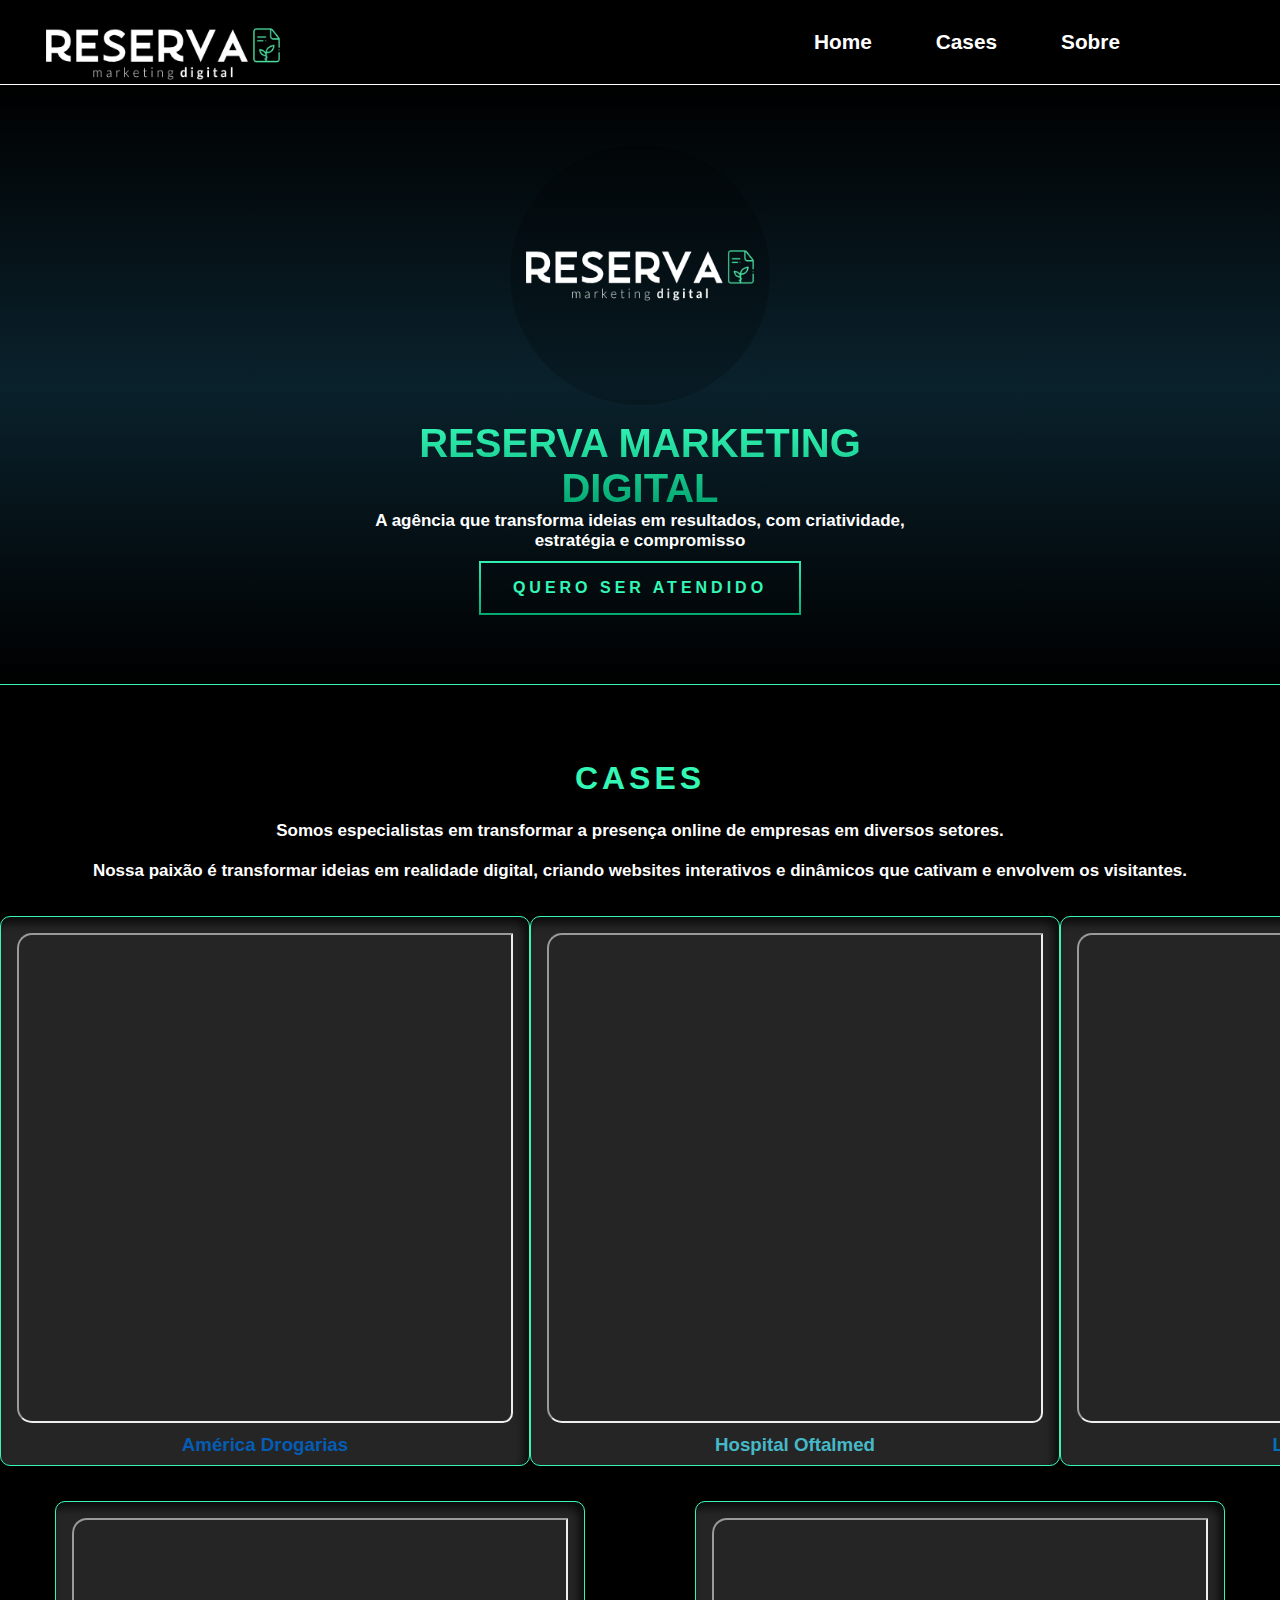
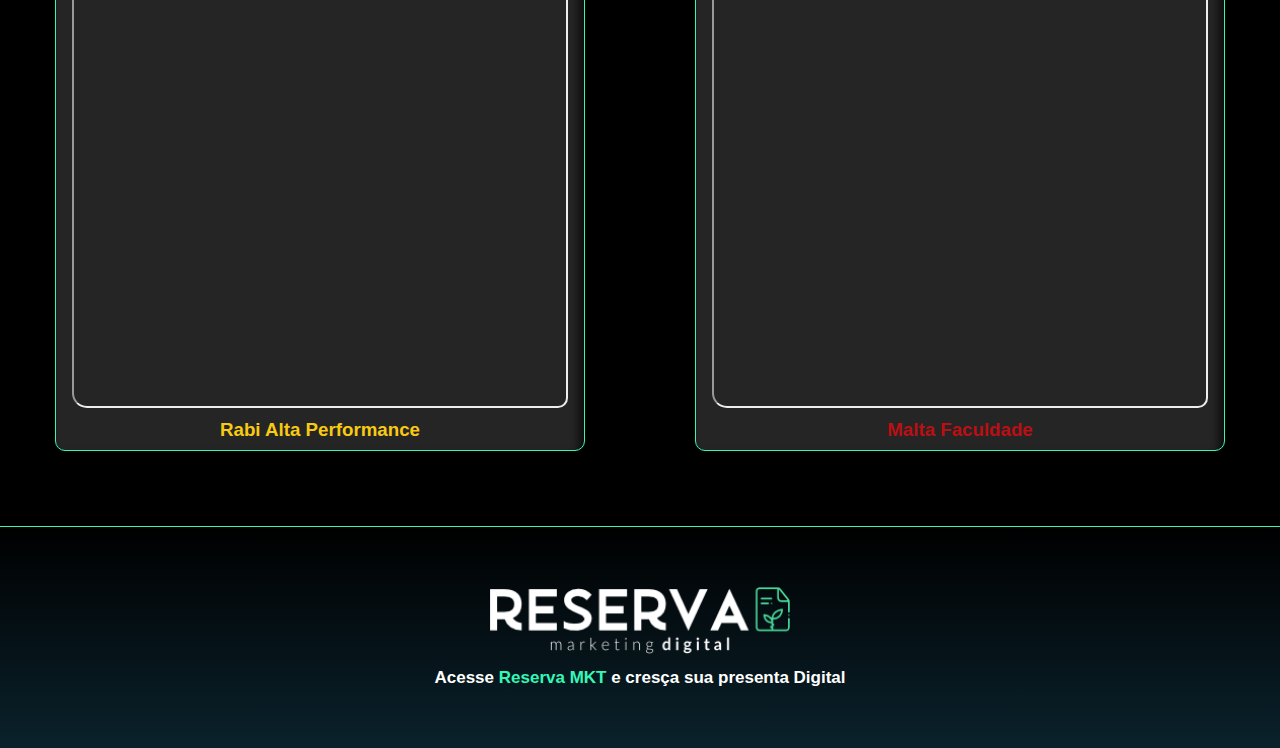
==== index.html @ 78aa05d7 "." ====
<!DOCTYPE html>
<html lang="pt-br">
<head>
    <meta charset="UTF-8">
    <meta name="viewport" content="width=device-width, initial-scale=1.0">
    <title>Reserva Marketing Digital</title>
    <link rel="stylesheet" href="style.css">
    <link rel="icon" href="assets/icon.png">
</head>
<body id="root">
        <header class="menu-principal">
            <div class="img_reserva">
                <a class="imagem-reserva" href="index.html">
                    <img src="assets/rsv - logo.png" alt="Logo Reserva" class="rsv-logo">
                </a>
            </div>
            <div class="navbar">
                <nav class="navigation">
                    <ul class="ul-navigation" role="menu-princ">
                        <li class="menu">
                            <a target="_self" href="#">
                                <span class="menu-itens">Home</span>
                            </a>
                        </li>
                        <li class="menu">
                            <a target="_self" href="#cases">
                                <span class="menu-itens">Cases</span>
                            </a>
                        </li>
                        <li class="menu">
                            <a target="_self" href="sobre.html">
                                <span class="menu-itens">Sobre</span>
                            </a>
                        </li>
                    </ul>
                </nav>
            </div>
        </header>
        <section class="banner">
            <div class="banner-content">
                <div class="logo">
                <img src="assets/rsv - logo.png" title="Logotipo Trilha de CSS DIO" alt="Logotipo Trilha de CSS DIO">
                </div>
                <h1>Reserva Marketing Digital</h1>
                <p>A agência que transforma ideias em resultados, com criatividade, estratégia e compromisso</p>
                <a href="https://wa.me/5586981817318" target="_blank">
                    <button>Quero Ser Atendido</button>
                </a>
              </div>
        </section>
        <main>
            <section id="cases">
                <h2>Cases</h2>
                <p style="margin-bottom: 35px;">
                    Somos especialistas em transformar a presença online de empresas em diversos setores.
                    <br><br>
                    Nossa paixão é transformar ideias em realidade digital, criando websites interativos e dinâmicos que cativam e envolvem os visitantes.
                </p>
                <div class="modules-list">
                    <div class="case">
                        <iframe src="https://americadrogarias.com.br"></iframe>
                        <h3><a class="america" href="https://americadrogarias.com.br" target="_blank">América Drogarias</a></h3>
                    </div>
                    <div class="case">
                        <iframe src="https://hospitaloftalmed.com.br"></iframe>
                        <h3><a class="oftalmed" href="https://hospitaloftalmed.com.br" target="_blank">Hospital Oftalmed</a></h3>
                    </div>
                    <div class="case">
                        <iframe src="https://leitelonga.com.br"></iframe>
                        <h3><a class="longa" href="https://leitelonga.com.br" target="_blank">Leite Longa</a></h3>
                    </div>
                </div>
                <div class="modules-list">
                    <div class="case">
                        <iframe src="https://rabialtaperformance.com.br"></iframe>
                        <h3><a class="rabi" href="https://rabialtaperformance.com.br" target="_blank">Rabi Alta Performance</a></h3>
                    </div>
                    <div class="case">
                        <iframe src="https://faculdademalta.edu.br"></iframe>
                        <h3><a class="malta" href="https://faculdademalta.edu.br" target="_blank">Malta Faculdade</a></h3>
                    </div>
                </div>
              </section>
        </main>
        <footer>
            <img class="Reserva-Logo" src="assets/rsv - logo.png" title="Logotipo da Reserva Marketing Digital" alt="Logotipo da Reserva Marketing Digital">
            <p>Acesse <a href="index.html">Reserva MKT</a> e cresça sua presenta Digital</p>
        </footer>
</body>
</html>
---- style.css ----
* {
    font-family: 'Raleway', sans-serif;
    box-sizing: border-box;
    margin: 0;
}

body {
    margin: 0;
    background-color: black;
}

a {
    cursor: pointer;
    text-decoration: none;
}

.menu-principal {
    position: sticky;
    top: 0px;
    display: flex;
    align-items: center;
    width: 100%;
    background-color: #000;
    margin: 0px;
    padding: 0px;
    justify-content: space-between;
    border-bottom: 0.1em solid #fff;
}

.img_reserva {
    margin: 28px 0 0 30px;
}

.menu-principal a {
    background-color: transparent;
}

.rsv-logo {
    width: 250px;
    margin: 0px;
    padding-left: 1rem;
}

.rsv-logo img {
    vertical-align: middle;
}

.navbar {
    margin-right: 10%;    
}

.ul-navigation {
    display: flex;
    flex-direction: row;
}

.menu {
    -webkit-box-align: center;
    align-items: center;
    display: flex;
    flex-direction: row;
    -webkit-box-pack: end;
    width: 100%;
    position: relative;
}

.menu a {
    text-decoration: none;
}

.menu-itens {
    background-color: black;
    display: flex;
    flex-direction: row;
    font-size: 1.3rem;
    font-weight: 600;
    padding: 0px 2rem;
    color: #fff;
}

.banner {
    background-image: linear-gradient(rgba(0, 0, 0, .6), rgba(49, 168, 221, .2), rgba(0, 0, 0, .6)), url(../images/banner.png);
    background-size: cover;
    background-repeat: no-repeat;
    height: 600px;
    padding-top: 60px;
    border-bottom: 1px solid #34f7b6;
}

.logo {
    background-color: rgb(0 0 0 / 20%);
    height: 260px;
    width: 260px;
    margin: auto;
    border-radius: 50%;
    padding: 16px;
    margin-bottom: 16px;
}

.banner .logo img {
    margin: auto;
    width: 100%;
    height: 100%;
    object-fit: contain;
}

.banner h1{
    font-size: 2.5rem;
    font-weight: 900;
    text-transform: uppercase;
    color: transparent;
    background: -webkit-linear-gradient(#34f7b6, #01a16c);
    -webkit-background-clip: text;
}

.banner-content button {
    margin-top: 10px;
    cursor: pointer;
    color: #34f7b6;
    font-size: 1rem;
    font-weight: bold;
    padding: 16px 32px;
    text-transform: uppercase;
    letter-spacing: 4px;
    background-color: transparent;
    border-image: linear-gradient(#34f7b6, #01a16c);
    border-image-slice: 10;
    border-radius: 30px;
}

:hover.banner-content button {
    color: #fff;
    border-image: linear-gradient(#fff, #01a16c);
    border-image-slice: 10;
}

p {
    color: white;
    font-size: 17px;
    font-weight: 700;
}

.banner-content {
    color: white;
    width: 600px;
    margin: auto;
    text-align: center;
}

.esquerdo {
    max-width: 45%;
    align-items: center;
    white-space: wrap;
    height: 500px;
}

.esquerdo h3 {
    position: relative;
    color: white;
}

.esquerdo p {
    position: relative;
    color: white;
    text-wrap: wrap;
}

#cases {
    text-align: center;
    margin: 75px auto;
}

h2 {
    font-size: 2rem;
    color: #34f7b6;
    font-weight: bold;
    letter-spacing: 4px;
    text-transform: uppercase;
    margin-bottom: 24px;
}

#cases .modules-list {
    margin: 35px 0;
    display: flex;
    height: 550px;
    flex-direction: row;
}

#cases .modules-list .case {
    color: white;
    margin: 0 auto;
    border: 1px solid #34f7b6;  
    background-color: #252525;
    padding: 16px;
    border-radius: 10px;
    box-shadow: inset -5px 6px 8px rgba(0, 0, 0, .7);
}

#cases .modules-list .case iframe {
    width: 496px;
    height: 490px;
    border-radius: 15px 1px 10px 15px;
}

#cases .modules-list .case  h3{
    margin-top: 7px;
}

.america {
    color: #045cb4;
}

.oftalmed {
    color: #46b9c9;
}

.longa {
    color: #0072bc;
}

.rabi {
    color: #f8ca12;
}

.malta {
    color: #BA0F14;
}

#cases .modules-list .case  h3 a:hover{
    color: #34f7b6;
}

footer {
    padding: 60px 0;
    text-align: center;
    background-image: linear-gradient(rgba(50, 168, 219, .0), rgba(50, 168, 219, .2));
    border-top: 1px solid #34f7b6;
}

footer .Reserva-Logo {
    width: 300px;
    margin-bottom: 10px;
}

footer a {
    color: #34f7b6;
    font-weight: bold;
    text-decoration: none;
}
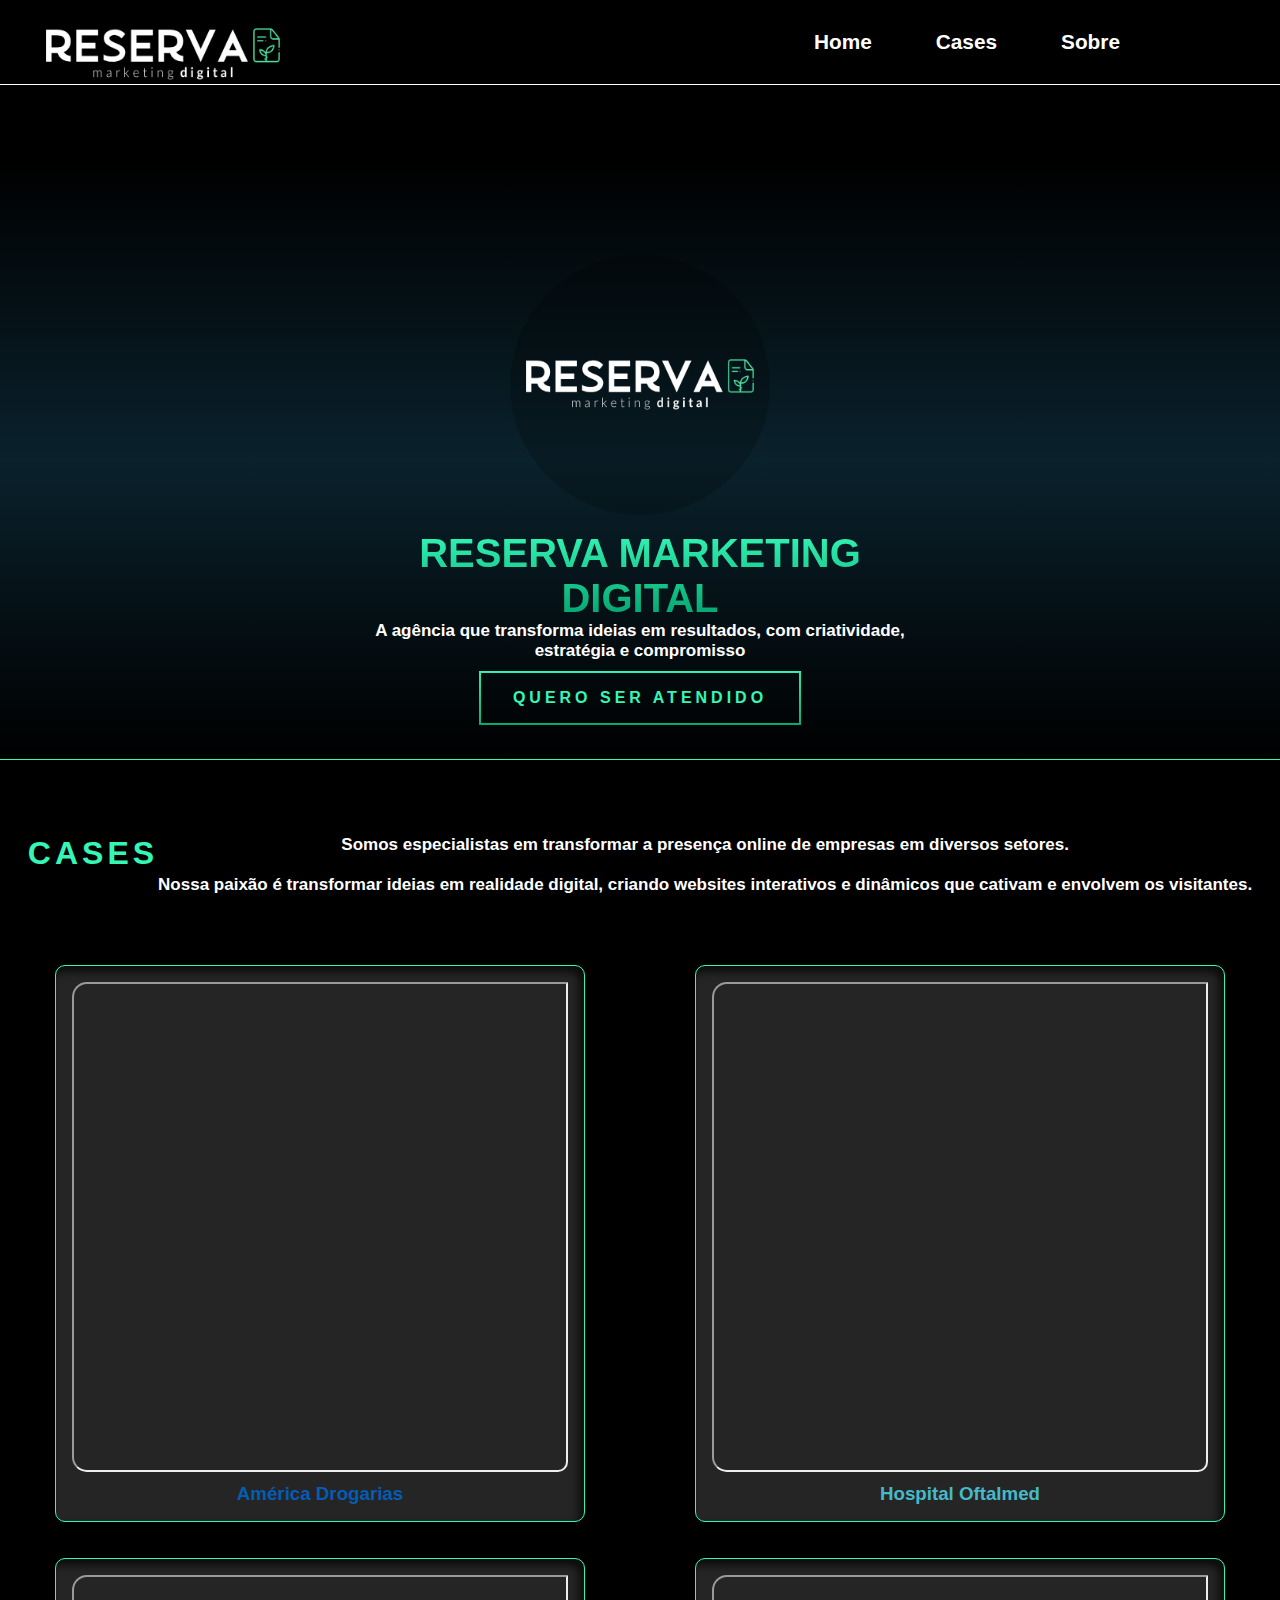
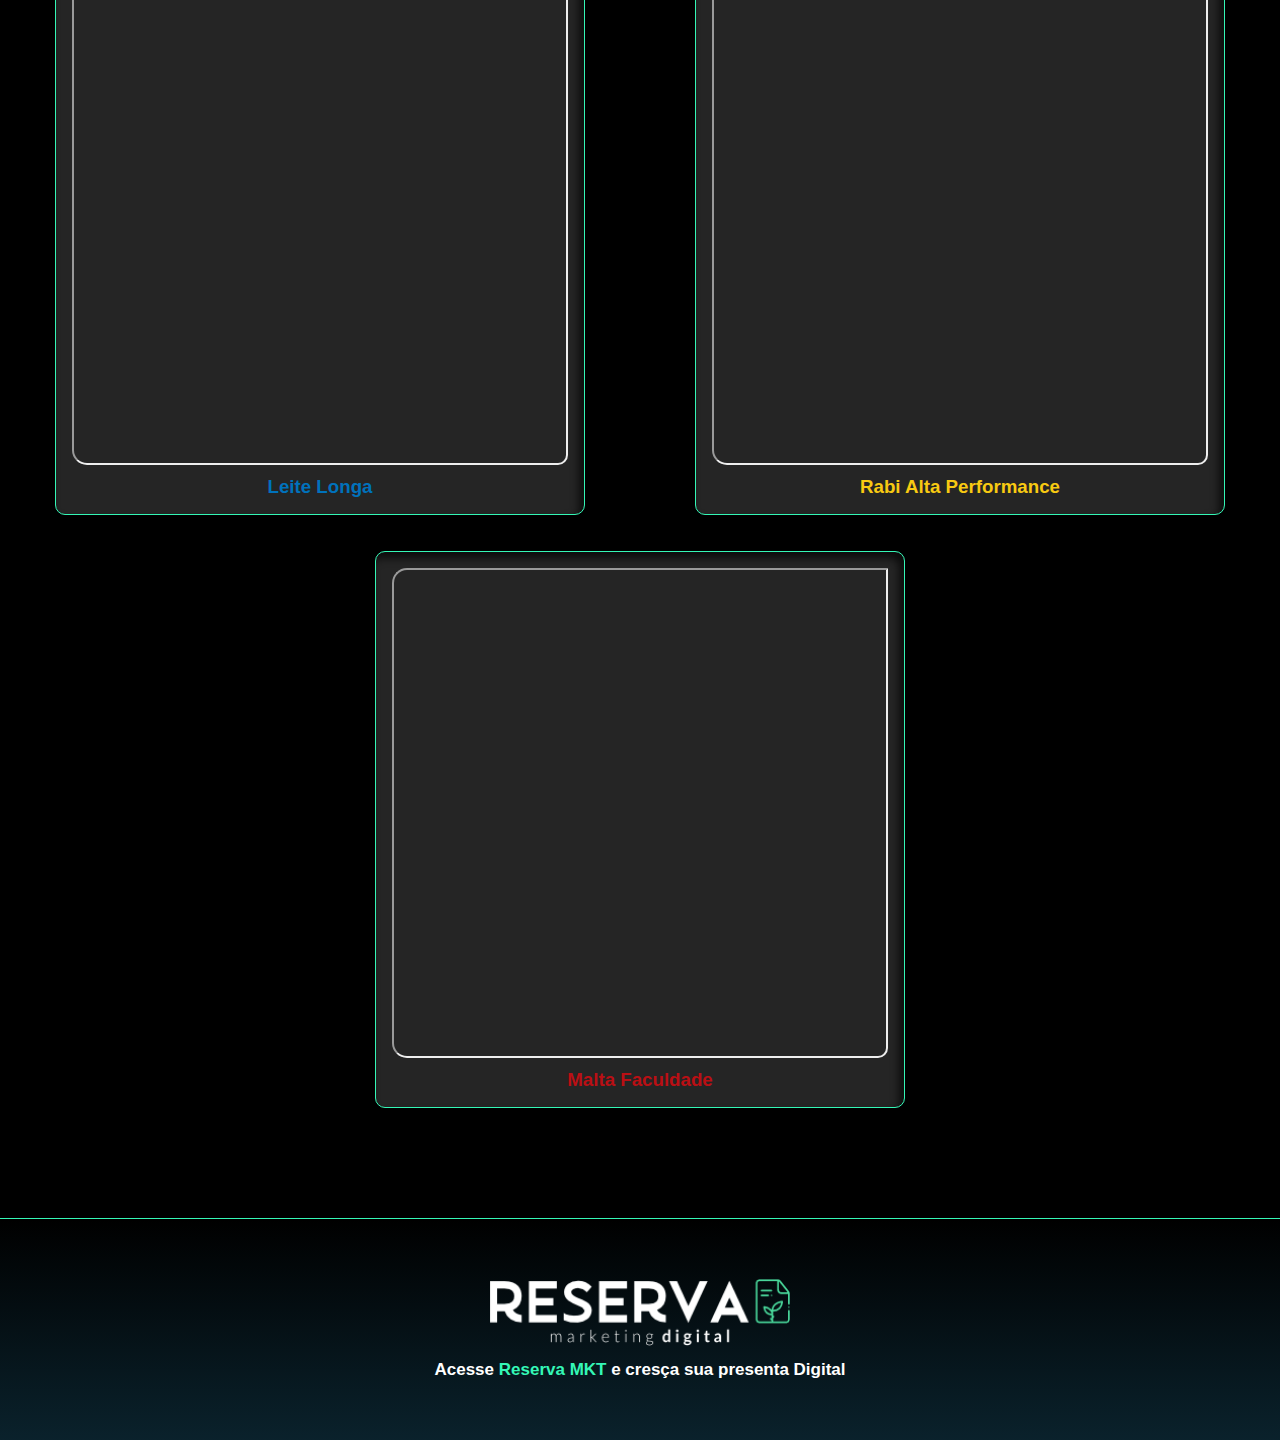
==== commit 5481380b: "." ====
--- a/index.html
+++ b/index.html
@@ -69,8 +69,6 @@
                         <iframe src="https://leitelonga.com.br"></iframe>
                         <h3><a class="longa" href="https://leitelonga.com.br" target="_blank">Leite Longa</a></h3>
                     </div>
-                </div>
-                <div class="modules-list">
                     <div class="case">
                         <iframe src="https://rabialtaperformance.com.br"></iframe>
                         <h3><a class="rabi" href="https://rabialtaperformance.com.br" target="_blank">Rabi Alta Performance</a></h3>
--- a/style.css
+++ b/style.css
@@ -165,9 +165,13 @@
     text-wrap: wrap;
 }
 
-#cases {
+section {
     text-align: center;
     margin: 75px auto;
+    display: flex;
+    flex-direction: row;
+    flex-wrap: wrap;
+    justify-content: center;
 }
 
 h2 {
@@ -179,14 +183,14 @@
     margin-bottom: 24px;
 }
 
-#cases .modules-list {
+.modules-list {
     margin: 35px 0;
     display: flex;
-    height: 550px;
-    flex-direction: row;
-}
-
-#cases .modules-list .case {
+    flex-wrap: wrap;
+    row-gap: 4vh;
+}
+
+.modules-list .case {
     color: white;
     margin: 0 auto;
     border: 1px solid #34f7b6;  
@@ -196,13 +200,13 @@
     box-shadow: inset -5px 6px 8px rgba(0, 0, 0, .7);
 }
 
-#cases .modules-list .case iframe {
+.modules-list .case iframe {
     width: 496px;
     height: 490px;
     border-radius: 15px 1px 10px 15px;
 }
 
-#cases .modules-list .case  h3{
+.modules-list .case  h3{
     margin-top: 7px;
 }
 
@@ -226,7 +230,7 @@
     color: #BA0F14;
 }
 
-#cases .modules-list .case  h3 a:hover{
+.modules-list .case  h3 a:hover{
     color: #34f7b6;
 }
 
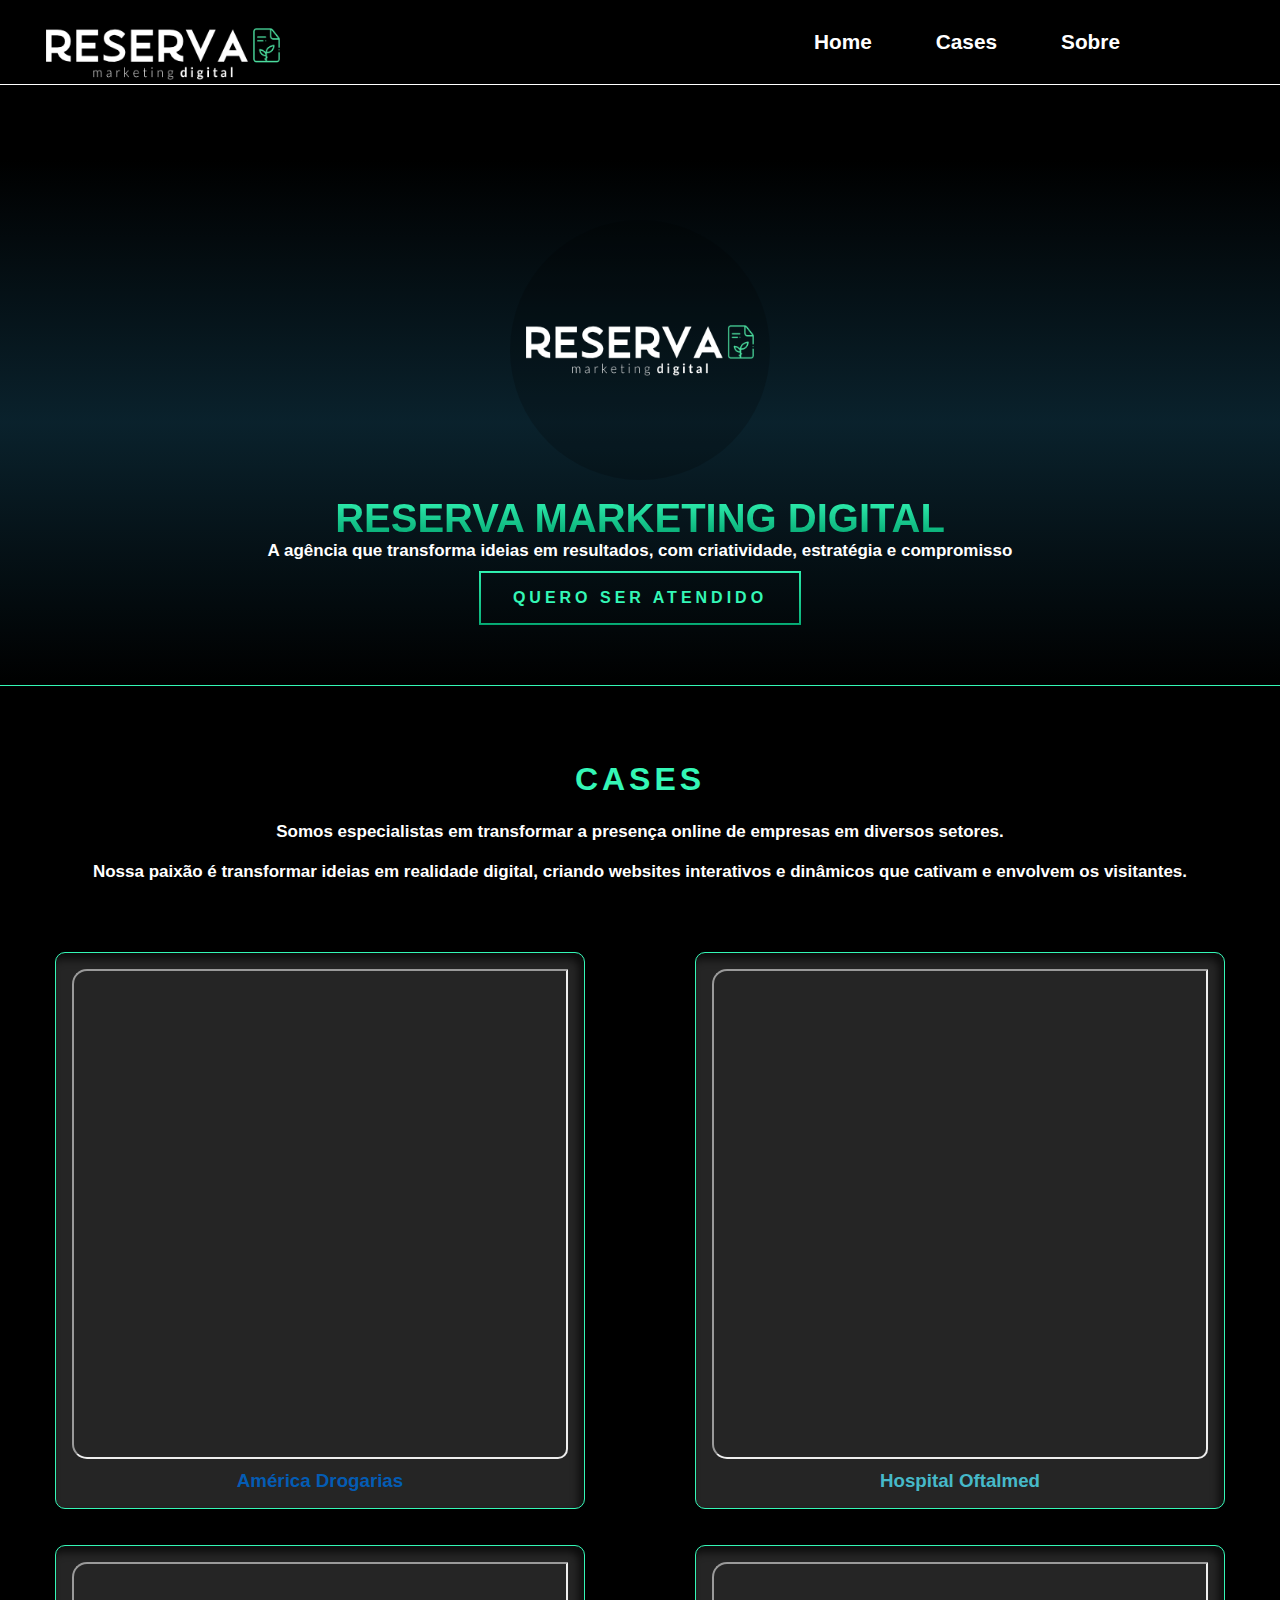
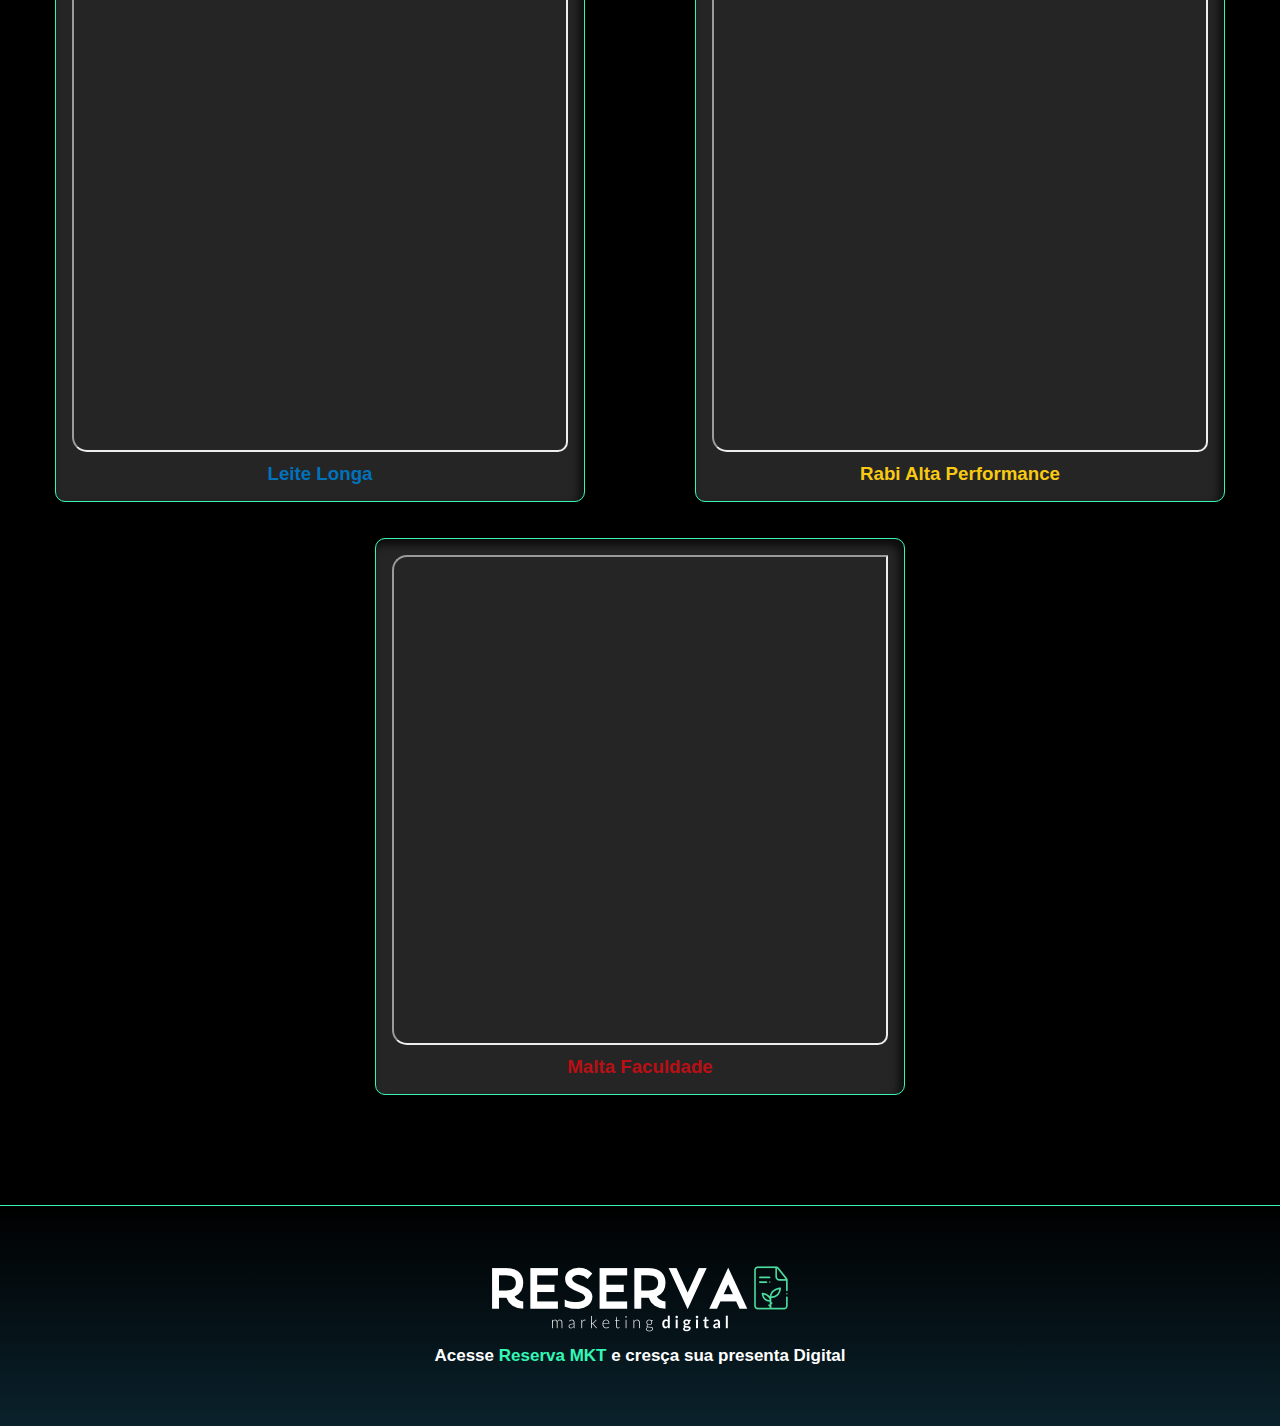
==== commit 2ae7b464: "." ====
--- a/index.html
+++ b/index.html
@@ -7,7 +7,7 @@
     <link rel="stylesheet" href="style.css">
     <link rel="icon" href="assets/icon.png">
 </head>
-<body id="root">
+<body data-aos-easing="ease" data-aos-duration="400" data-aos-delay="0">
         <header class="menu-principal">
             <div class="img_reserva">
                 <a class="imagem-reserva" href="index.html">
--- a/style.css
+++ b/style.css
@@ -12,6 +12,10 @@
 a {
     cursor: pointer;
     text-decoration: none;
+}
+
+img {
+    max-width: 100%;
 }
 
 .menu-principal {
@@ -82,8 +86,7 @@
     background-image: linear-gradient(rgba(0, 0, 0, .6), rgba(49, 168, 221, .2), rgba(0, 0, 0, .6)), url(../images/banner.png);
     background-size: cover;
     background-repeat: no-repeat;
-    height: 600px;
-    padding-top: 60px;
+    padding: 60px 0px;
     border-bottom: 1px solid #34f7b6;
 }
 
@@ -142,7 +145,6 @@
 
 .banner-content {
     color: white;
-    width: 600px;
     margin: auto;
     text-align: center;
 }
@@ -169,7 +171,7 @@
     text-align: center;
     margin: 75px auto;
     display: flex;
-    flex-direction: row;
+    flex-direction: column;
     flex-wrap: wrap;
     justify-content: center;
 }
@@ -242,7 +244,7 @@
 }
 
 footer .Reserva-Logo {
-    width: 300px;
+    width: 296px;
     margin-bottom: 10px;
 }
 
@@ -251,3 +253,53 @@
     font-weight: bold;
     text-decoration: none;
 }
+
+@media screen and (min-width: 595px) and (max-width: 725px){
+    .rsv-logo {
+        width: 180px;
+        margin: 0px;
+    }
+    .menu-itens {
+        font-size: 1rem;
+        font-weight: 600;
+        padding: 0px 2rem;;
+    }
+    footer .Reserva-Logo {
+        width: 180px;
+        margin-bottom: 10px;
+    }
+}
+
+@media screen and (max-width: 594px){
+    .rsv-logo {
+        width: 140px;
+        margin: 0px;
+    }   
+    .menu-itens {
+        font-size: 1rem;
+        font-weight: 600;
+        padding: 1.2vh;
+        border: #fff solid;
+        border-width: 0px 1px;
+    }
+    .ul-navigation {
+        padding-left: 25px;
+    }
+    footer .Reserva-Logo {
+        width: 180px;
+        margin-bottom: 10px;
+    }
+    footer p{
+        font-size: 1rem;
+    }
+    .modules-list .case iframe {
+        width: 380px;
+        border-radius: 15px 1px 10px 15px;
+    }
+    .img_reserva {
+        margin: 10px 0px 0px 0px;
+    }
+    p {
+        font-size: .8em;
+    }
+}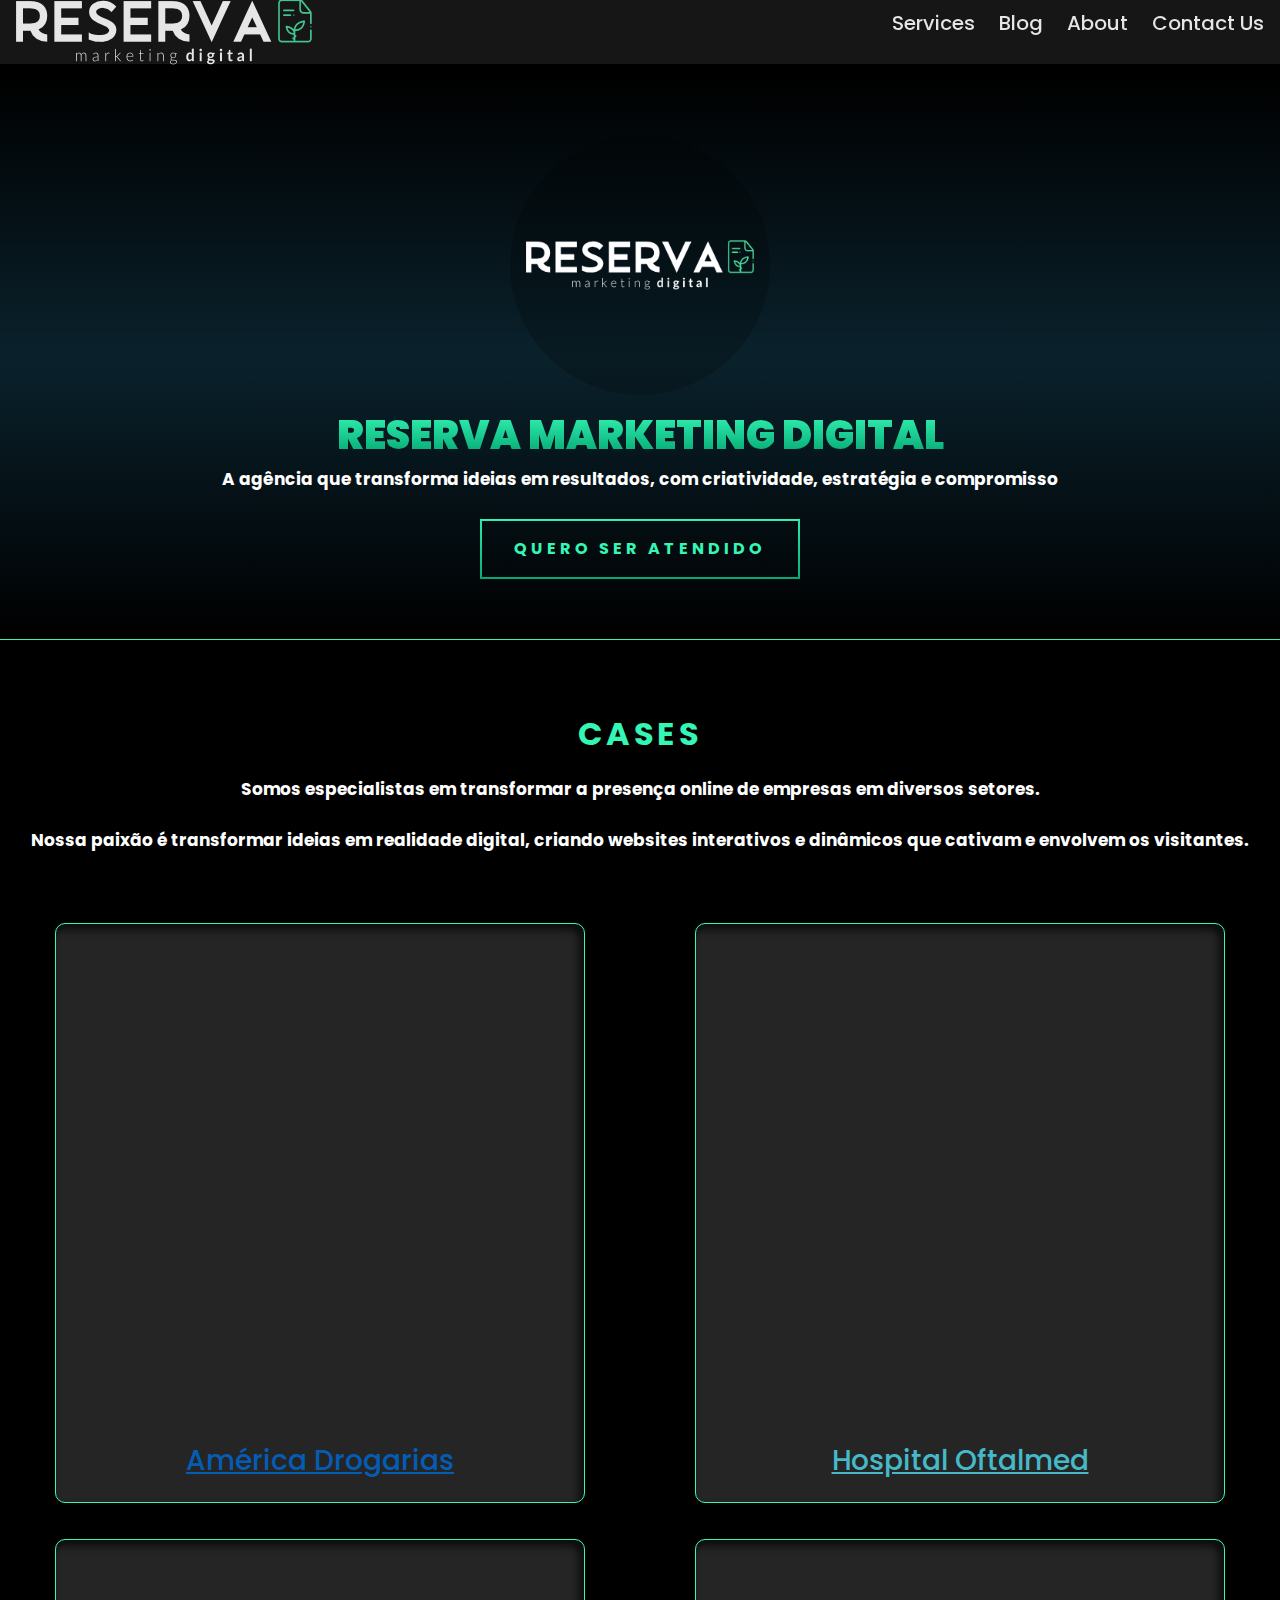
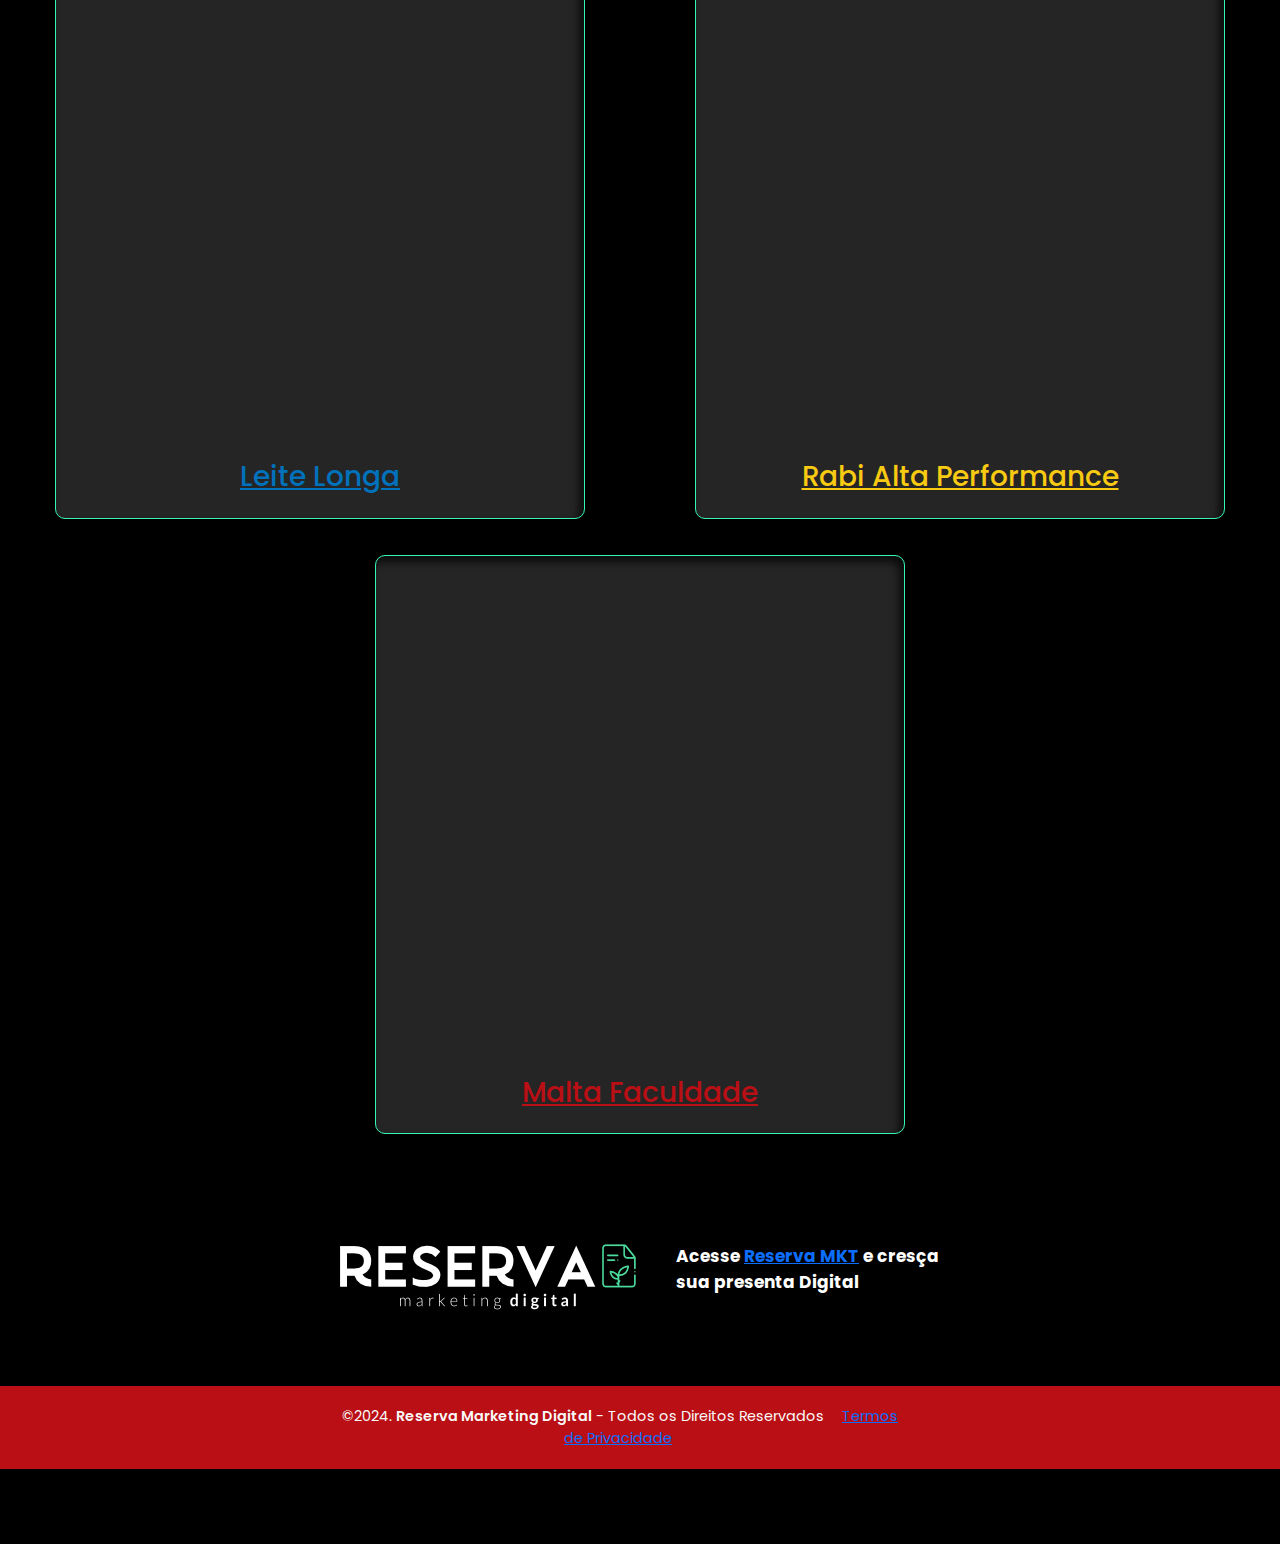
==== commit 11528f25: "." ====
--- a/index.html
+++ b/index.html
@@ -1,88 +1,62 @@
 <!DOCTYPE html>
 <html lang="pt-br">
-<head>
-    <meta charset="UTF-8">
-    <meta name="viewport" content="width=device-width, initial-scale=1.0">
-    <title>Reserva Marketing Digital</title>
-    <link rel="stylesheet" href="style.css">
-    <link rel="icon" href="assets/icon.png">
-</head>
-<body data-aos-easing="ease" data-aos-duration="400" data-aos-delay="0">
-        <header class="menu-principal">
-            <div class="img_reserva">
-                <a class="imagem-reserva" href="index.html">
-                    <img src="assets/rsv - logo.png" alt="Logo Reserva" class="rsv-logo">
-                </a>
+
+<body>
+    <section class="banner">
+        <div class="banner-content">
+            <div class="logo">
+                <img src="assets/img/rsv - logo.png" title="Logotipo Trilha de CSS DIO" alt="Logotipo Trilha de CSS DIO">
             </div>
-            <div class="navbar">
-                <nav class="navigation">
-                    <ul class="ul-navigation" role="menu-princ">
-                        <li class="menu">
-                            <a target="_self" href="#">
-                                <span class="menu-itens">Home</span>
-                            </a>
-                        </li>
-                        <li class="menu">
-                            <a target="_self" href="#cases">
-                                <span class="menu-itens">Cases</span>
-                            </a>
-                        </li>
-                        <li class="menu">
-                            <a target="_self" href="sobre.html">
-                                <span class="menu-itens">Sobre</span>
-                            </a>
-                        </li>
-                    </ul>
-                </nav>
+            <h1>Reserva Marketing Digital</h1>
+            <p>A agência que transforma ideias em resultados, com criatividade, estratégia e compromisso</p>
+            <a href="https://wa.me/5586981817318" target="_blank">
+                <button>Quero Ser Atendido</button>
+            </a>
+        </div>
+    </section>
+    <main>
+        <section id="cases">
+            <h2>Cases</h2>
+            <p style="margin-bottom: 35px;">
+                Somos especialistas em transformar a presença online de empresas em diversos setores.
+                <br><br>
+                Nossa paixão é transformar ideias em realidade digital, criando websites interativos e dinâmicos que
+                cativam e envolvem os visitantes.
+            </p>
+            <div class="modules-list">
+                <div class="case">
+                    <iframe src="https://americadrogarias.com.br"></iframe>
+                    <h3><a class="america" href="https://americadrogarias.com.br" target="_blank">América Drogarias</a>
+                    </h3>
+                </div>
+                <div class="case">
+                    <iframe src="https://hospitaloftalmed.com.br"></iframe>
+                    <h3><a class="oftalmed" href="https://hospitaloftalmed.com.br" target="_blank">Hospital Oftalmed</a>
+                    </h3>
+                </div>
+                <div class="case">
+                    <iframe src="https://leitelonga.com.br"></iframe>
+                    <h3><a class="longa" href="https://leitelonga.com.br" target="_blank">Leite Longa</a></h3>
+                </div>
+                <div class="case">
+                    <iframe src="https://rabialtaperformance.com.br"></iframe>
+                    <h3><a class="rabi" href="https://rabialtaperformance.com.br" target="_blank">Rabi Alta
+                            Performance</a></h3>
+                </div>
+                <div class="case">
+                    <iframe src="https://faculdademalta.edu.br"></iframe>
+                    <h3><a class="malta" href="https://faculdademalta.edu.br" target="_blank">Malta Faculdade</a></h3>
+                </div>
             </div>
-        </header>
-        <section class="banner">
-            <div class="banner-content">
-                <div class="logo">
-                <img src="assets/rsv - logo.png" title="Logotipo Trilha de CSS DIO" alt="Logotipo Trilha de CSS DIO">
-                </div>
-                <h1>Reserva Marketing Digital</h1>
-                <p>A agência que transforma ideias em resultados, com criatividade, estratégia e compromisso</p>
-                <a href="https://wa.me/5586981817318" target="_blank">
-                    <button>Quero Ser Atendido</button>
-                </a>
-              </div>
         </section>
-        <main>
-            <section id="cases">
-                <h2>Cases</h2>
-                <p style="margin-bottom: 35px;">
-                    Somos especialistas em transformar a presença online de empresas em diversos setores.
-                    <br><br>
-                    Nossa paixão é transformar ideias em realidade digital, criando websites interativos e dinâmicos que cativam e envolvem os visitantes.
-                </p>
-                <div class="modules-list">
-                    <div class="case">
-                        <iframe src="https://americadrogarias.com.br"></iframe>
-                        <h3><a class="america" href="https://americadrogarias.com.br" target="_blank">América Drogarias</a></h3>
-                    </div>
-                    <div class="case">
-                        <iframe src="https://hospitaloftalmed.com.br"></iframe>
-                        <h3><a class="oftalmed" href="https://hospitaloftalmed.com.br" target="_blank">Hospital Oftalmed</a></h3>
-                    </div>
-                    <div class="case">
-                        <iframe src="https://leitelonga.com.br"></iframe>
-                        <h3><a class="longa" href="https://leitelonga.com.br" target="_blank">Leite Longa</a></h3>
-                    </div>
-                    <div class="case">
-                        <iframe src="https://rabialtaperformance.com.br"></iframe>
-                        <h3><a class="rabi" href="https://rabialtaperformance.com.br" target="_blank">Rabi Alta Performance</a></h3>
-                    </div>
-                    <div class="case">
-                        <iframe src="https://faculdademalta.edu.br"></iframe>
-                        <h3><a class="malta" href="https://faculdademalta.edu.br" target="_blank">Malta Faculdade</a></h3>
-                    </div>
-                </div>
-              </section>
-        </main>
-        <footer>
-            <img class="Reserva-Logo" src="assets/rsv - logo.png" title="Logotipo da Reserva Marketing Digital" alt="Logotipo da Reserva Marketing Digital">
-            <p>Acesse <a href="index.html">Reserva MKT</a> e cresça sua presenta Digital</p>
-        </footer>
+    </main>
+    <footer>
+        <img class="Reserva-Logo" src="assets/img/rsv - logo.png" title="Logotipo da Reserva Marketing Digital"
+            alt="Logotipo da Reserva Marketing Digital">
+        <p>Acesse <a href="index.html">Reserva MKT</a> e cresça sua presenta Digital</p>
+    </footer>
+    <script src="assets/js/model.js"></script>
+    <script src="assets/js/main.js"></script>
 </body>
+
 </html>